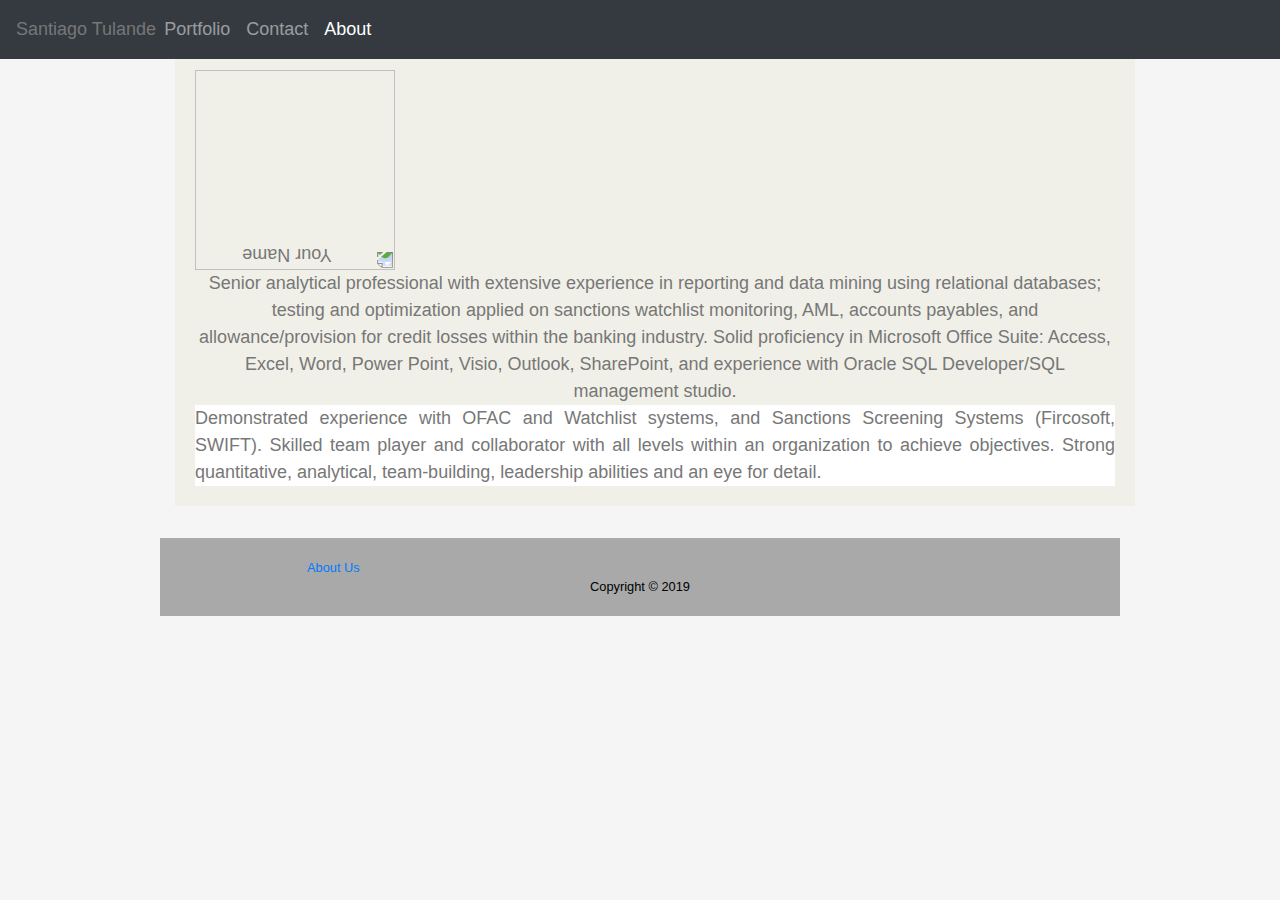
==== index.html @ 93f83dae "updates to portfolio" ====
<!--recommended-homework-assignment-->
<!DOCTYPE <!DOCTYPE html>
<html>
<head>
    <!-- Required meta tags -->
    <meta charset="utf-8" />
    <meta http-equiv="X-UA-Compatible" content="IE=edge">
    <meta name="viewport" content="width=device-width, initial-scale=1, shrink-to-fit=no">

    <!-- Bootstrap -->
    <link rel="stylesheet" href="https://stackpath.bootstrapcdn.com/bootstrap/4.3.1/css/bootstrap.min.css"
        integrity="sha384-ggOyR0iXCbMQv3Xipma34MD+dH/1fQ784/j6cY/iJTQUOhcWr7x9JvoRxT2MZw1T" crossorigin="anonymous">
    <!-- CSS -->
    <link rel="stylesheet" type="text/css" media="screen" href="../public/assets/css/style.css" />
    <!-- LINK TO GOOGLE FONTS -->
    <!-- LINK TO FONT AWESOME -->
    <link rel="stylesheet" href="https://use.fontawesome.com/releases/v5.6.3/css/all.css"
        integrity="sha384-UHRtZLI+pbxtHCWp1t77Bi1L4ZtiqrqD80Kn4Z8NTSRyMA2Fd33n5dQ8lWUE00s/" crossorigin="anonymous">
    <!-- Page Title -->
    <title>Santiago Tulande</title>
    <!-- Favicon -->
    <link rel="icon" type="image/png" href="../images/favicomatic-transparent/favicon-32x32.png" sizes="16x16" />
    <link rel="stylesheet" type="text/css" media="screen" href="assets\css\style.css" />
  
    <style>
    
    
    </style>
</head>
<body>

<div class="container-fluid" id="main-container">
        <section class="header">
                <header>
                    <!-- NAVBAR BRAND -->
                    <nav class="navbar navbar-expand-lg navbar-dark bg-dark fixed-top">
                        <a>Santiago Tulande </a>
                        <div class="collapse navbar-collapse" id="navbar-links">
                        <ul class="navbar-nav mr-auto">
                         <li id="portfolio" class="nav-item">
                                        <a class="nav-link" href="portfolio.html">Portfolio</a>
                                    </li>
                         <li id="contact" class="nav-item">
                                            <a class="nav-link" href="contact.html">Contact</a>
                                        </li> 
                                        <li id="features" class="nav-item">
                                                <a class="nav-link active" href="index.html">About</a>
                                            </li>

                        </ul>        
                    </div>
                    </nav>
                </header>
            </section>
</div>

<div class="container-fluid" id="main-container">
        <section>
                 <!--<img src="https://placehold.it/200x200" alt="Your Name">-->
   <img style="height: 200px; width: 200px; transform:rotate(180deg);" src="C:\Users\santiago\Desktop\BootCamp\Basic-Portfolio\assets\images\IMG_0120.jpg" alt="Your Name">
   
           
       <div>Senior analytical professional with extensive experience in reporting and data mining using 
               relational databases; testing and optimization applied on sanctions watchlist monitoring, AML, 
               accounts payables, and allowance/provision for credit losses within the banking industry. 
               Solid proficiency in Microsoft Office Suite: Access, Excel, Word, Power Point, Visio, Outlook, 
               SharePoint, and experience with Oracle SQL Developer/SQL management studio. 
           
   
   </div>
   
   <div id="flexbox">
   Demonstrated experience with OFAC and Watchlist systems, and Sanctions Screening Systems (Fircosoft, SWIFT). Skilled team 
   player and collaborator with all levels within an organization to achieve objectives. 
    Strong quantitative, analytical, team-building, leadership abilities and an eye for detail.
   </div>
   </section>
   </div>
   

<footer class="sticky-footer">
        <div class="container text-center">
                <!-- FOOTER 'NAV' -->
                <div class="row footer-nav">
                    <div class="col">
                        <a href="/about-us" class="footer-links">About Us</a>
                    </div>
                    <div class="col">
                        <a href="https://github.com/santiagotulande" class="footer-links"><i
                                class="fab fa-github fa-lg"></i></a>
                    </div>
                    <div class="col">
                        <a href="https://www.linkedin.com/in/santiago-tulande-80134b86/" class="footer-links">
                        <i class="fab fa-linkedin-in"></i></a>
                    </div>
                </div>
                <!-- FOOTER COPYRIGHT -->
                <div class="row">
                    <div class="col">
                        <span>Copyright &copy; 2019</span>
                    </div>
                </div>
            </div>
</footer>

    
</body>
</html>
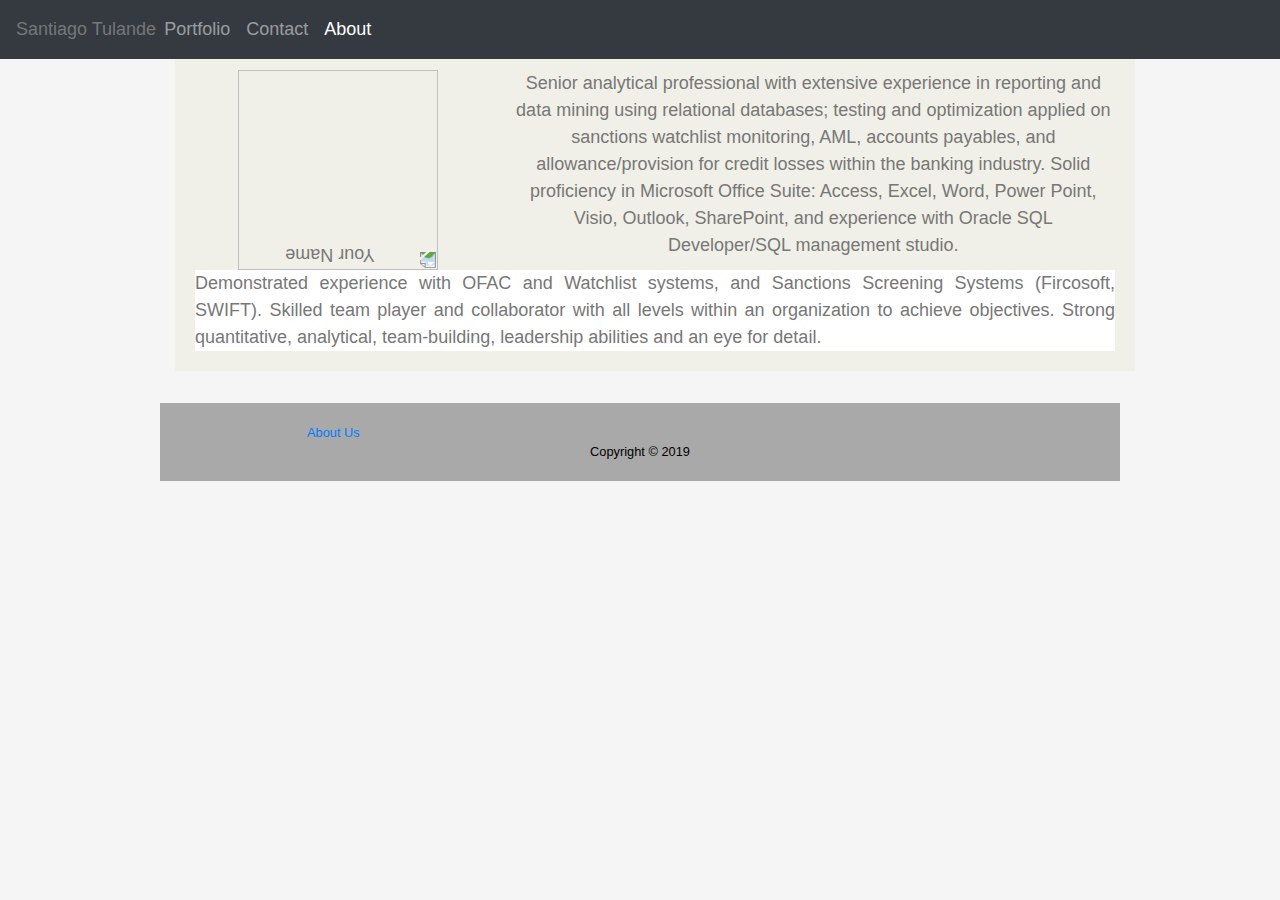
==== commit 16663c79: "update" ====
--- a/index.html
+++ b/index.html
@@ -54,28 +54,38 @@
             </section>
 </div>
 
+
+
 <div class="container-fluid" id="main-container">
         <section>
+     <div class="row justify-content-left">
+      <div class="col-lg-4 col-md-12">
                  <!--<img src="https://placehold.it/200x200" alt="Your Name">-->
    <img style="height: 200px; width: 200px; transform:rotate(180deg);" src="C:\Users\santiago\Desktop\BootCamp\Basic-Portfolio\assets\images\IMG_0120.jpg" alt="Your Name">
-   
+   </div>
+   <div class="col-lg-8 col-md-12">
            
-       <div>Senior analytical professional with extensive experience in reporting and data mining using 
-               relational databases; testing and optimization applied on sanctions watchlist monitoring, AML, 
-               accounts payables, and allowance/provision for credit losses within the banking industry. 
-               Solid proficiency in Microsoft Office Suite: Access, Excel, Word, Power Point, Visio, Outlook, 
-               SharePoint, and experience with Oracle SQL Developer/SQL management studio. 
-           
-   
-   </div>
-   
-   <div id="flexbox">
-   Demonstrated experience with OFAC and Watchlist systems, and Sanctions Screening Systems (Fircosoft, SWIFT). Skilled team 
-   player and collaborator with all levels within an organization to achieve objectives. 
-    Strong quantitative, analytical, team-building, leadership abilities and an eye for detail.
-   </div>
-   </section>
-   </div>
+        <div>Senior analytical professional with extensive experience in reporting and data mining using 
+                relational databases; testing and optimization applied on sanctions watchlist monitoring, AML, 
+                accounts payables, and allowance/provision for credit losses within the banking industry. 
+                Solid proficiency in Microsoft Office Suite: Access, Excel, Word, Power Point, Visio, Outlook, 
+                SharePoint, and experience with Oracle SQL Developer/SQL management studio. 
+        </div>
+    </div>
+</div>
+
+<div class="row justify-content-center">
+
+   <div class="col-lg-12 col-md-12">
+        <div id="flexbox">
+        Demonstrated experience with OFAC and Watchlist systems, and Sanctions Screening Systems (Fircosoft, SWIFT). Skilled team 
+        player and collaborator with all levels within an organization to achieve objectives. 
+            Strong quantitative, analytical, team-building, leadership abilities and an eye for detail.
+        </div>
+    </div>
+</div>
+</section>
+</div>
    
 
 <footer class="sticky-footer">
